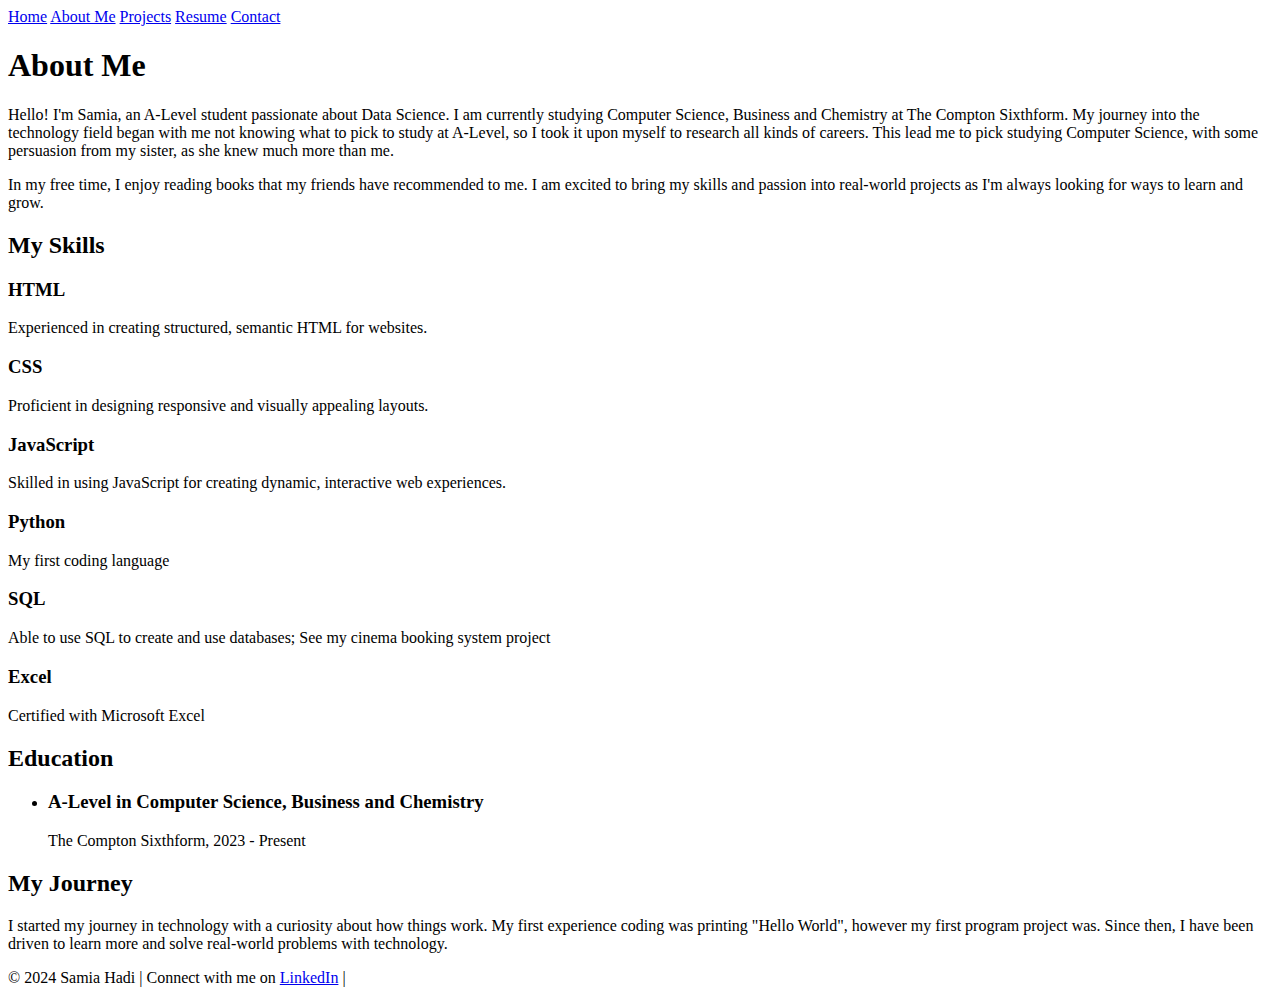
==== about.html @ 03fc6438 "Add files via upload" ====
<html lang="en">
<head>
    <meta charset="UTF-8">
    <meta http-equiv="X-UA-Compatible" content="IE=edge">
    <meta name="viewport" content="width=device-width, initial-scale=1.0">
    <title>About Me - Your Name</title>
    <link rel="stylesheet" href="CSS/styles.css">
</head>
<body>
    
    <header>
        <nav>
            <a href="home.html">Home</a>
            <a href="about.html">About Me</a>
            <a href="projects.html">Projects</a>
            <a href="resume.html">Resume</a>
            <a href="contact.html">Contact</a>
        </nav>
    </header>

    
    <main>
        
        <section class="about-intro">
            <!--<img src="assets/images/profile.jpg" alt="Profile Photo" class="profile-photo">-->
            <div class="intro-text">
                <h1>About Me</h1>
                <p>Hello! I'm Samia, an A-Level student passionate about Data Science. I am currently studying Computer Science, Business and Chemistry at The Compton Sixthform. My journey into the technology field began with me not knowing what to pick to study at A-Level, so I took it upon myself to research all kinds of careers. This lead me to pick studying Computer Science, with some persuasion from my sister, as she knew much more than me. </p>
                <p>In my free time, I enjoy reading books that my friends have recommended to me. I am excited to bring my skills and passion into real-world projects as I'm always looking for ways to learn and grow.</p>
            </div>
        </section>

        <section class="about-skills">
            <h2>My Skills</h2>
            <div class="skills-list">
                <div class="skill-item">
                    <h3>HTML</h3>
                    <p>Experienced in creating structured, semantic HTML for websites.</p>
                </div>
                <div class="skill-item">
                    <h3>CSS</h3>
                    <p>Proficient in designing responsive and visually appealing layouts.</p>
                </div>
                <div class="skill-item">
                    <h3>JavaScript</h3>
                    <p>Skilled in using JavaScript for creating dynamic, interactive web experiences.</p>
                </div>
                <div class="skill-item">
                    <h3>Python</h3>
                    <p>My first coding language</p>
                </div>
                <div class="skill-item">
                    <h3>SQL</h3>
                    <p>Able to use SQL to create and use databases; See my cinema booking system project</p>
                </div>
                <div class="skill-item">
                    <h3>Excel</h3>
                    <p>Certified with Microsoft Excel</p>
                </div>
                
            </div>
        </section>

        
        <section class="education">
            <h2>Education</h2>
            <ul class="education-list">
                <li>
                    <h3>A-Level in Computer Science, Business and Chemistry</h3>
                    <p>The Compton Sixthform, 2023 - Present</p>
                </li>
                
                
            </ul>
        </section>

        
        <section class="personal-story">
            <h2>My Journey</h2>
            <p>I started my journey in technology with a curiosity about how things work. My first experience coding was printing "Hello World", however my first program project was. Since then, I have been driven to learn more and solve real-world problems with technology.</p>
        </section>
    </main>

    
    <footer>
        <p>© 2024 Samia Hadi | Connect with me on <a href="linkedin.com/in/samia-hadi-157184279">LinkedIn</a> | <!--<a href="#">GitHub</a></p>-->
    </footer>

    <script src="js/script.js"></script>
</body>
</html>
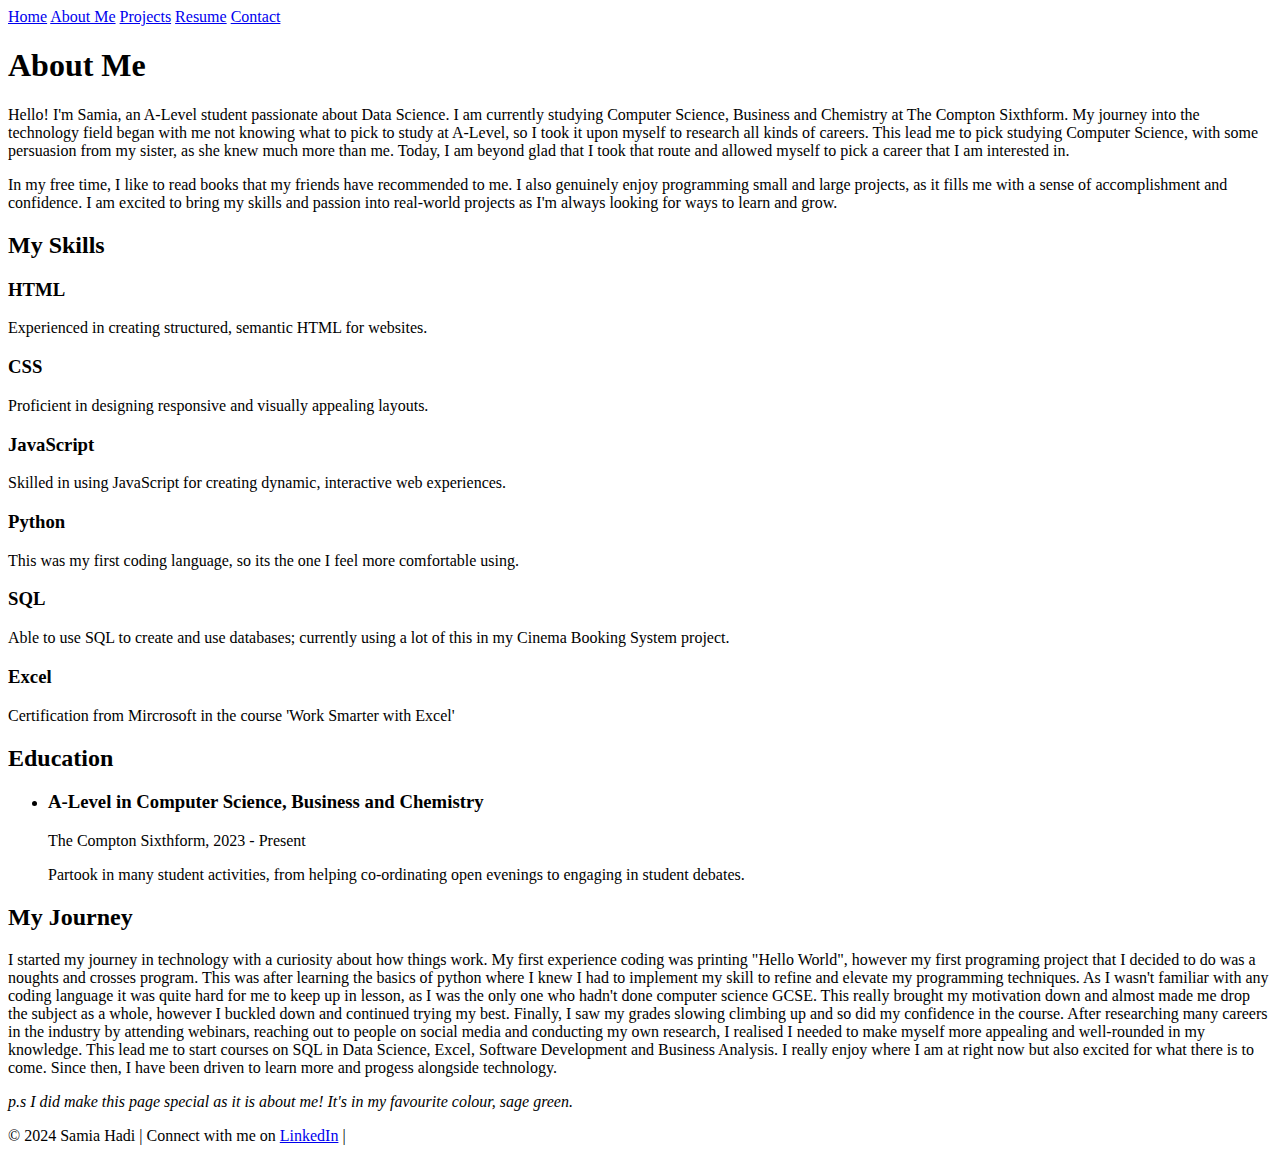
==== commit 33e9cfa7: "Update about.html" ====
--- a/about.html
+++ b/about.html
@@ -3,18 +3,18 @@
     <meta charset="UTF-8">
     <meta http-equiv="X-UA-Compatible" content="IE=edge">
     <meta name="viewport" content="width=device-width, initial-scale=1.0">
-    <title>About Me - Your Name</title>
-    <link rel="stylesheet" href="CSS/styles.css">
+    <title>About Me - Samia</title>
+    <link rel="stylesheet" href="CSS/styles2.css">
 </head>
 <body>
     
     <header>
         <nav>
-            <a href="home.html">Home</a>
-            <a href="about.html">About Me</a>
-            <a href="projects.html">Projects</a>
-            <a href="resume.html">Resume</a>
-            <a href="contact.html">Contact</a>
+            <a href="/Samia003762.github.io/index.html">Home</a>
+            <a href="/Samia003762.github.io/about.html">About Me</a>
+            <a href="/Samia003762.github.io/projects.html">Projects</a>
+            <a href="/Samia003762.github.io/resume.html">Resume</a>
+            <a href="/Samia003762.github.io/contact.html">Contact</a>
         </nav>
     </header>
 
@@ -25,8 +25,8 @@
             <!--<img src="assets/images/profile.jpg" alt="Profile Photo" class="profile-photo">-->
             <div class="intro-text">
                 <h1>About Me</h1>
-                <p>Hello! I'm Samia, an A-Level student passionate about Data Science. I am currently studying Computer Science, Business and Chemistry at The Compton Sixthform. My journey into the technology field began with me not knowing what to pick to study at A-Level, so I took it upon myself to research all kinds of careers. This lead me to pick studying Computer Science, with some persuasion from my sister, as she knew much more than me. </p>
-                <p>In my free time, I enjoy reading books that my friends have recommended to me. I am excited to bring my skills and passion into real-world projects as I'm always looking for ways to learn and grow.</p>
+                <p>Hello! I'm Samia, an A-Level student passionate about Data Science. I am currently studying Computer Science, Business and Chemistry at The Compton Sixthform. My journey into the technology field began with me not knowing what to pick to study at A-Level, so I took it upon myself to research all kinds of careers. This lead me to pick studying Computer Science, with some persuasion from my sister, as she knew much more than me. Today, I am beyond glad that I took that route and allowed myself to pick a career that I am interested in. </p>
+                <p>In my free time, I like to read books that my friends have recommended to me. I also genuinely enjoy programming small and large projects, as it fills me with a sense of accomplishment and confidence. I am excited to bring my skills and passion into real-world projects as I'm always looking for ways to learn and grow.</p>
             </div>
         </section>
 
@@ -47,17 +47,16 @@
                 </div>
                 <div class="skill-item">
                     <h3>Python</h3>
-                    <p>My first coding language</p>
+                    <p>This was my first coding language, so its the one I feel more comfortable using.</p>
                 </div>
                 <div class="skill-item">
                     <h3>SQL</h3>
-                    <p>Able to use SQL to create and use databases; See my cinema booking system project</p>
+                    <p>Able to use SQL to create and use databases; currently using a lot of this in my Cinema Booking System project.</p>
                 </div>
                 <div class="skill-item">
                     <h3>Excel</h3>
-                    <p>Certified with Microsoft Excel</p>
-                </div>
-                
+                    <p>Certification from Mircrosoft in the course 'Work Smarter with Excel' </p>
+                </div>            
             </div>
         </section>
 
@@ -68,6 +67,7 @@
                 <li>
                     <h3>A-Level in Computer Science, Business and Chemistry</h3>
                     <p>The Compton Sixthform, 2023 - Present</p>
+                    <p>Partook in many student activities, from helping co-ordinating open evenings to engaging in student debates.</p>
                 </li>
                 
                 
@@ -77,7 +77,8 @@
         
         <section class="personal-story">
             <h2>My Journey</h2>
-            <p>I started my journey in technology with a curiosity about how things work. My first experience coding was printing "Hello World", however my first program project was. Since then, I have been driven to learn more and solve real-world problems with technology.</p>
+            <p> I started my journey in technology with a curiosity about how things work. My first experience coding was printing "Hello World", however my first programing project that I decided to do was a noughts and crosses program. This was after learning the basics of python where I knew I had to implement my skill to refine and elevate my programming techniques. As I wasn't familiar with any coding language it was quite hard for me to keep up in lesson, as I was the only one who hadn't done computer science GCSE. This really brought my motivation down and almost made me drop the subject as a whole, however I buckled down and continued trying my best. Finally, I saw my grades slowing climbing up and so did my confidence in the course. After researching many careers in the industry by attending webinars, reaching out to people on social media and conducting my own research, I realised I needed to make myself more appealing and well-rounded in my knowledge. This lead me to start courses on SQL in Data Science, Excel, Software Development and Business Analysis. I really enjoy where I am at right now but also excited for what there is to come. Since then, I have been driven to learn more and progess alongside technology.</p>
+            <p><i>p.s I did make this page special as it is about me! It's in my favourite colour, sage green.</i></p>
         </section>
     </main>
 
@@ -88,4 +89,4 @@
 
     <script src="js/script.js"></script>
 </body>
-</html>+</html>
